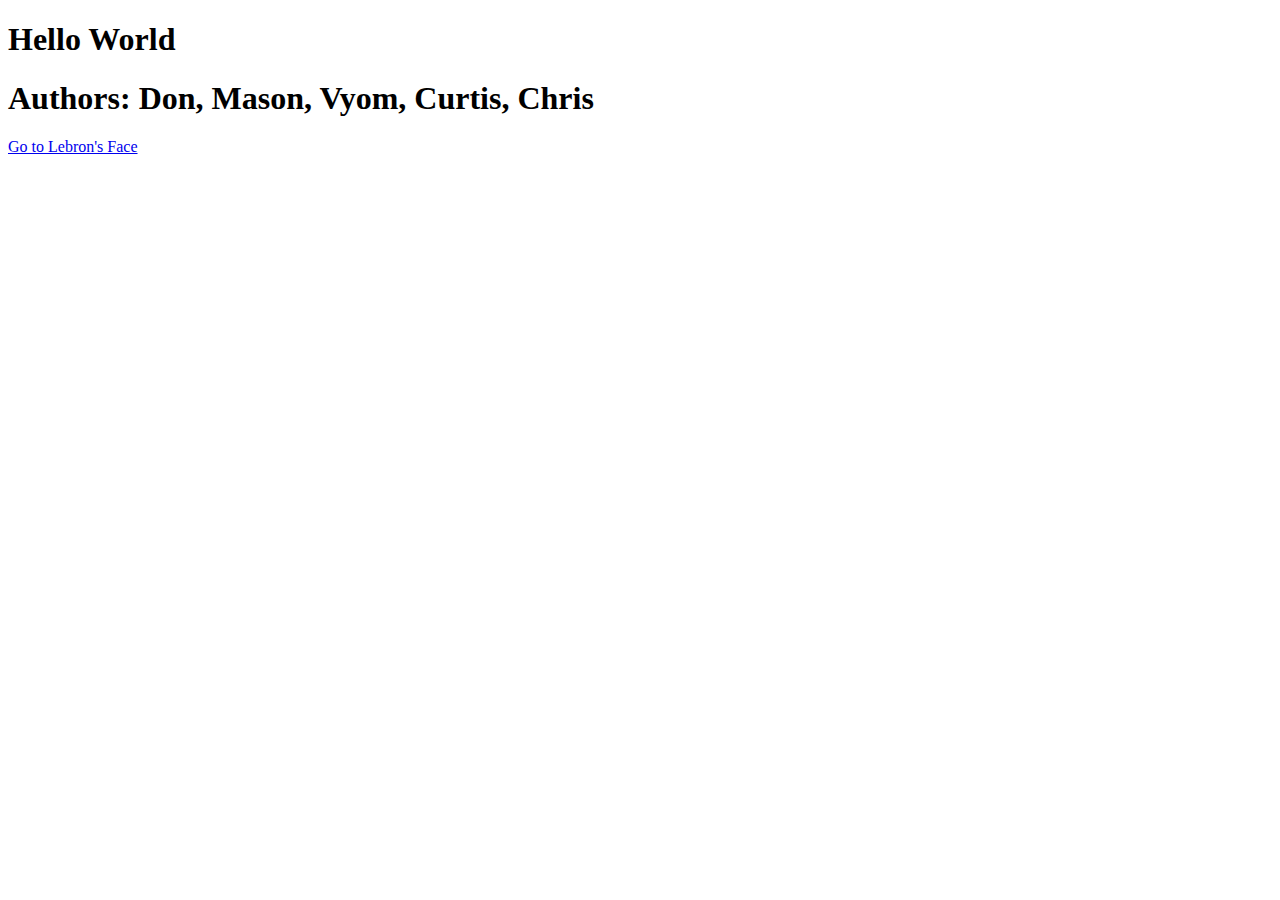
==== index.html @ cd938e3f "lebron hyperlink" ====
<!DOCTYPE html>
<html>
  <head>
    <meta charset="utf-8">
    <meta http-equiv="X-UA-Compatible" content="IE=edge">
    <title></title>
    <meta name="description" content="">
    <meta name="viewport" content="width=device-width, initial-scale=1">
    <link rel="stylesheet" href="index.css">
    <script src="index.js"></script>
  </head>
  <body>
    <script></script>
    <h1 id="header" .header>Hello World</h1>
    <h1>Authors: Don, Mason, Vyom, Curtis, Chris</h1>
    <a href="/slideshow">Go to Lebron's Face</a>
  </body>
</html>
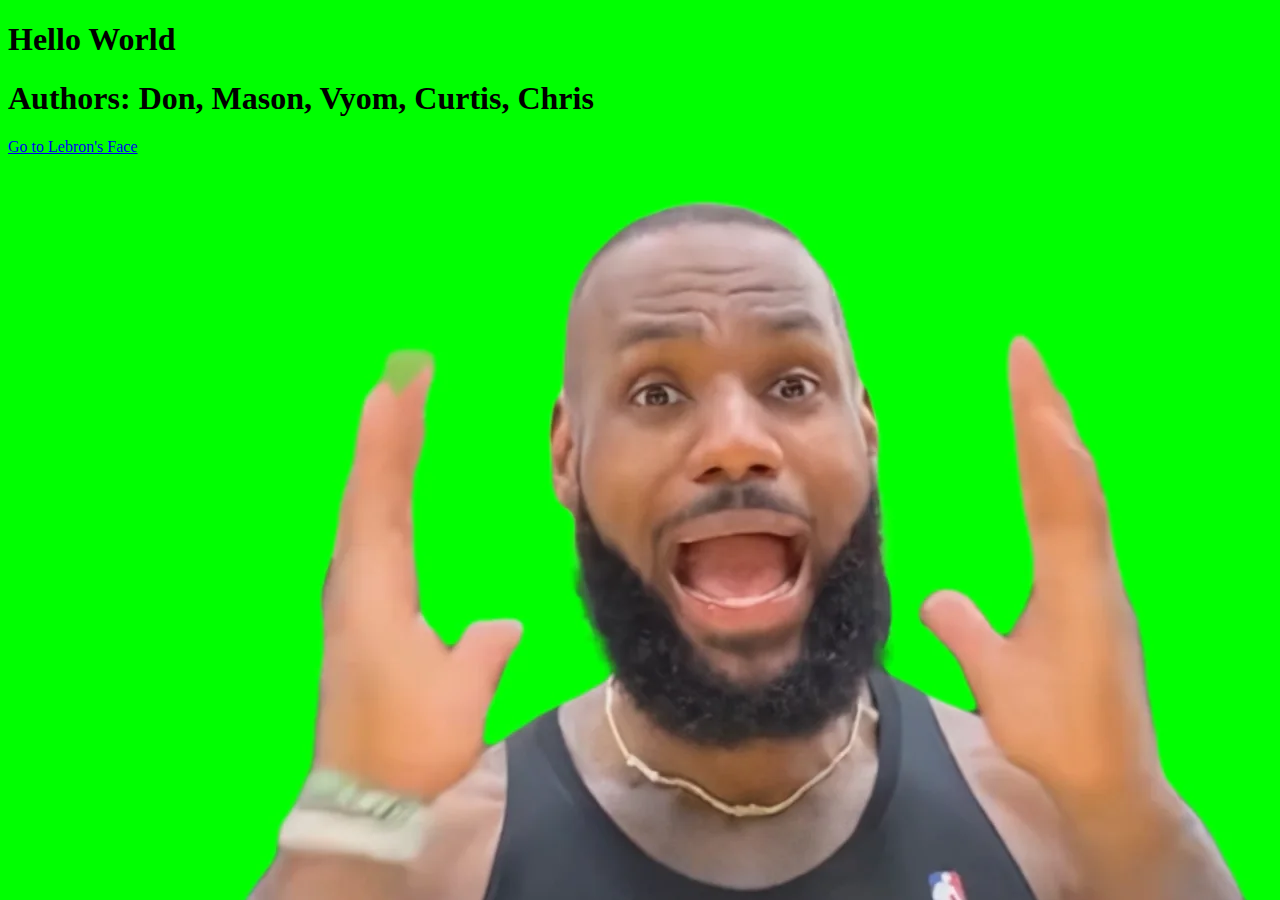
==== commit 39f644ff: "big lebron face" ====
--- a/index.html
+++ b/index.html
@@ -9,10 +9,10 @@
     <link rel="stylesheet" href="index.css">
     <script src="index.js"></script>
   </head>
-  <body>
+  <body style="background-image: url(images/Screenshot_2024-04-30_153708_1433x.webp);">
     <script></script>
     <h1 id="header" .header>Hello World</h1>
     <h1>Authors: Don, Mason, Vyom, Curtis, Chris</h1>
-    <a href="/slideshow">Go to Lebron's Face</a>
+    <a href="/slideshow.html">Go to Lebron's Face</a>
   </body>
 </html>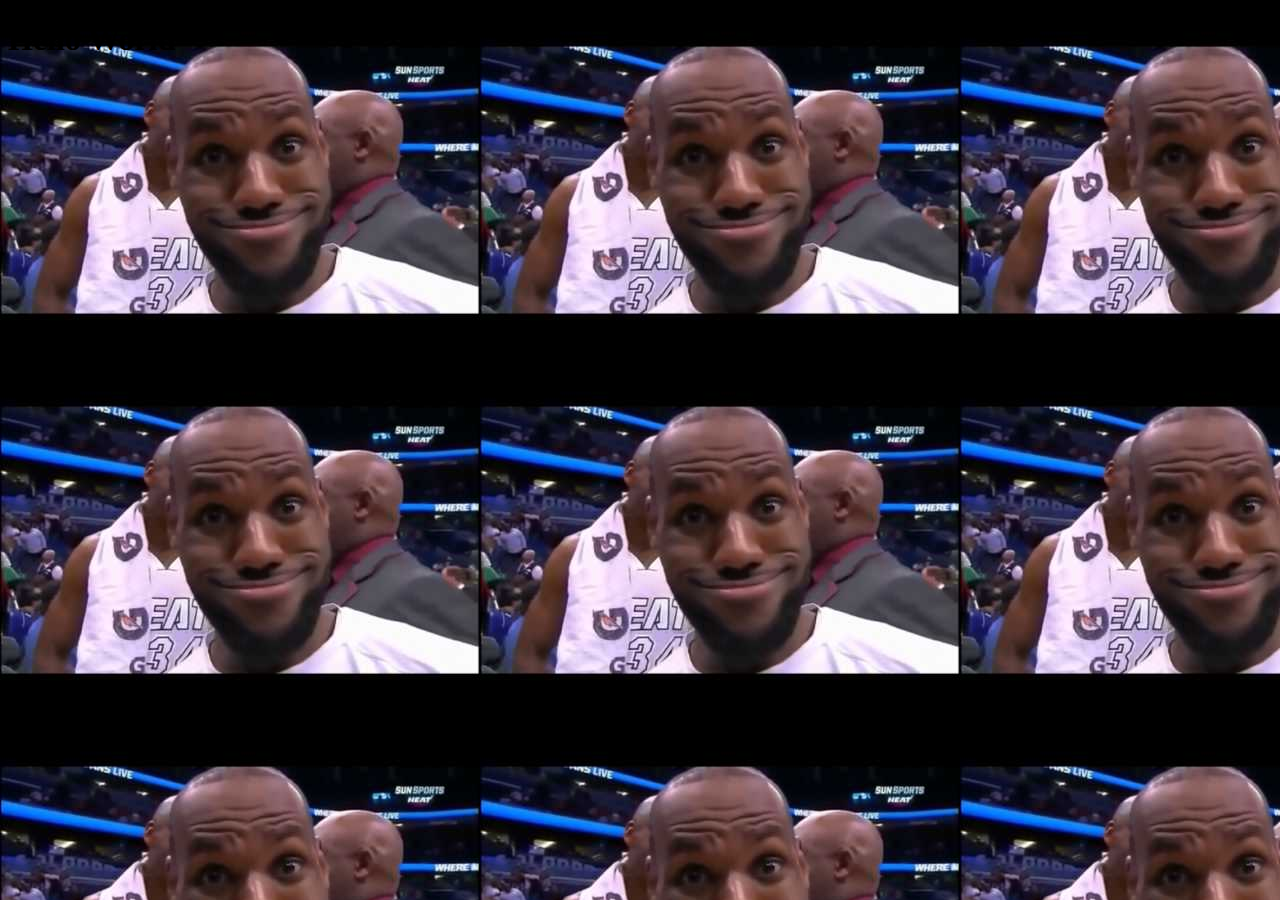
==== commit 2ae78d7d: "rotate image button" ====
--- a/index.html
+++ b/index.html
@@ -9,10 +9,9 @@
     <link rel="stylesheet" href="index.css">
     <script src="index.js"></script>
   </head>
-  <body style="background-image: url(images/Screenshot_2024-04-30_153708_1433x.webp);">
+  <body background="images/image2.jpg" ti>
     <script></script>
     <h1 id="header" .header>Hello World</h1>
-    <h1>Authors: Don, Mason, Vyom, Curtis, Chris</h1>
-    <a href="/slideshow.html">Go to Lebron's Face</a>
+
   </body>
-</html>+</html>
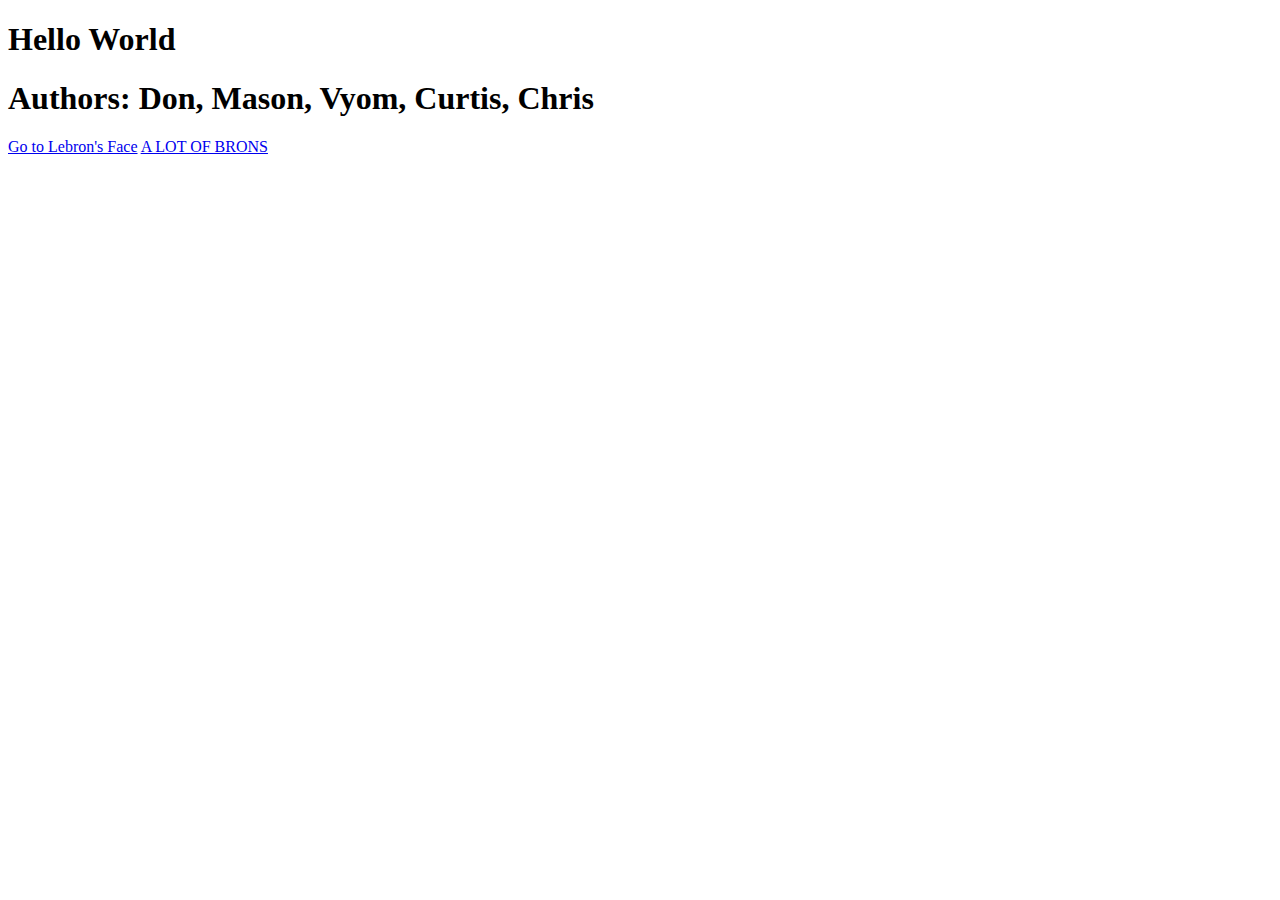
==== commit 67e0c640: "LOTS OF BRONS" ====
--- a/index.html
+++ b/index.html
@@ -9,9 +9,11 @@
     <link rel="stylesheet" href="index.css">
     <script src="index.js"></script>
   </head>
-  <body background="images/image2.jpg" ti>
+  <body>
     <script></script>
     <h1 id="header" .header>Hello World</h1>
-
+    <h1>Authors: Don, Mason, Vyom, Curtis, Chris</h1>
+    <a href="/slideshow">Go to Lebron's Face</a>
+    <a href="tiles.html">A LOT OF BRONS</a>
   </body>
-</html>
+</html>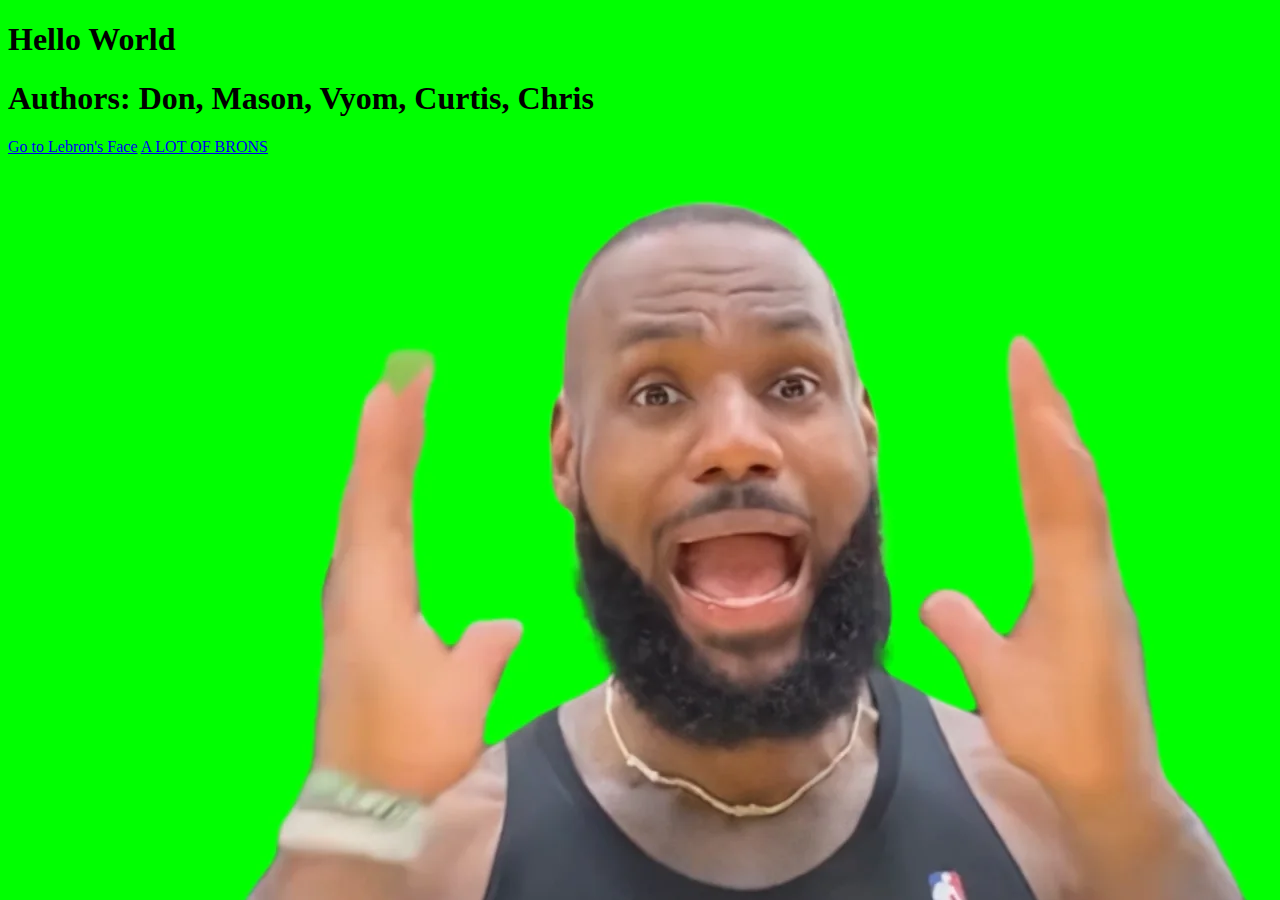
==== commit 19935af1: "Merge remote-tracking branch 'origin/tilesBRON'" ====
--- a/index.html
+++ b/index.html
@@ -9,11 +9,11 @@
     <link rel="stylesheet" href="index.css">
     <script src="index.js"></script>
   </head>
-  <body>
+  <body style="background-image: url(images/Screenshot_2024-04-30_153708_1433x.webp);">
     <script></script>
     <h1 id="header" .header>Hello World</h1>
     <h1>Authors: Don, Mason, Vyom, Curtis, Chris</h1>
-    <a href="/slideshow">Go to Lebron's Face</a>
+    <a href="/slideshow.html">Go to Lebron's Face</a>
     <a href="tiles.html">A LOT OF BRONS</a>
   </body>
 </html>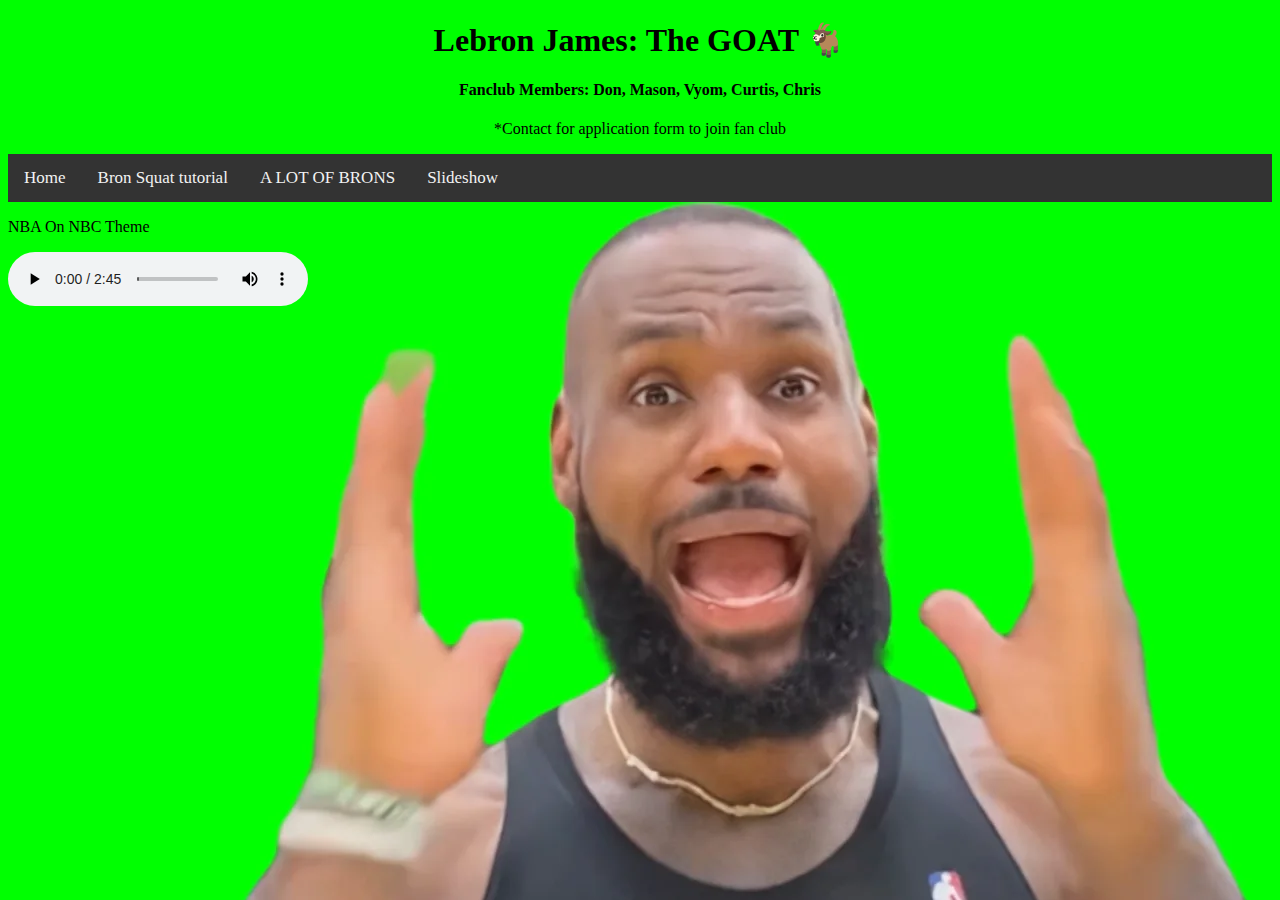
==== commit c505a86d: "navbar &  more pages" ====
--- a/index.html
+++ b/index.html
@@ -10,10 +10,22 @@
     <script src="index.js"></script>
   </head>
   <body style="background-image: url(images/Screenshot_2024-04-30_153708_1433x.webp);">
-    <script></script>
-    <h1 id="header" .header>Hello World</h1>
-    <h1>Authors: Don, Mason, Vyom, Curtis, Chris</h1>
-    <a href="/slideshow.html">Go to Lebron's Face</a>
-    <a href="tiles.html">A LOT OF BRONS</a>
+    <div style="text-align: center;">
+
+      <h1 id="header" .header>Lebron James: The GOAT 🐐</h1>
+      <h4>Fanclub Members: Don, Mason, Vyom, Curtis, Chris</h4>
+      <p>*Contact for application form to join fan club</p>
+    </div>    
+    <div class="topnav">
+      <a href="index.html">Home</a>
+      <a href="squat.html">Bron Squat tutorial</a>
+      <a href="tiles.html">A LOT OF BRONS</a>
+      <a href="teams.html">Slideshow</a>
+    </div>
+
+    <div>
+      <p>NBA On NBC Theme</p>
+      <audio controls autoplay src="/images/NBA On NBC Theme - 'Roundball Rock'.mp3"></audio>
+    </div>
   </body>
 </html>--- a/index.css
+++ b/index.css
@@ -0,0 +1,24 @@
+.header h1 {
+  color: aqua;
+}
+
+.topnav {
+  background-color: #333;
+  overflow: hidden;
+}
+
+.topnav a {
+  float: left;
+  color: #f2f2f2;
+  text-align: center;
+  padding: 14px 16px;
+  text-decoration: none;
+  font-size: 17px;
+}
+
+.topnav a:hover {
+  background-color: #ddd;
+  color: black;
+}
+
+
